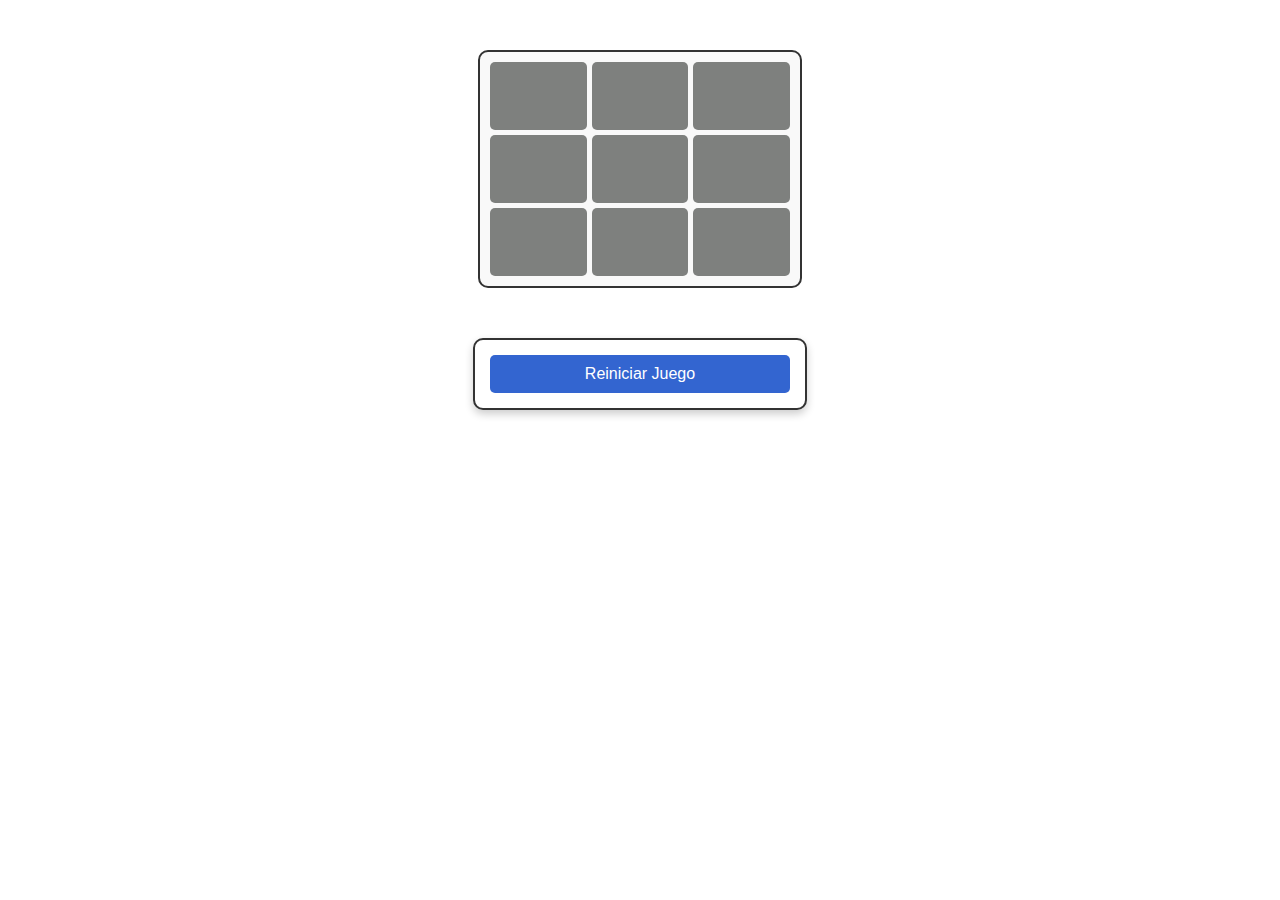
==== HTML/juego.html @ 0cafcaf9 "subida del proyecto" ====
<!DOCTYPE html>
<html lang="es">
<head>
    <meta charset="UTF-8">
    <meta name="viewport" content="width=device-width, initial-scale=1.0">
    <title>Triqui</title>
    <link rel="stylesheet" href="../CSS/Estilo.css">
    <script src="../JS/triqui.js"></script>
</head>
<body>
    <div class="contenedor-principal">
        <form name="form1" id="form1">
            <input type="button" name="boton1" id="boton1" onclick="b1()">
            <input type="button" name="boton2" id="boton2" onclick="b2()">
            <input type="button" name="boton3" id="boton3" onclick="b3()">
            <input type="button" name="boton4" id="boton4" onclick="b4()">
            <input type="button" name="boton5" id="boton5" onclick="b5()">
            <input type="button" name="boton6" id="boton6" onclick="b6()">
            <input type="button" name="boton7" id="boton7" onclick="b7()">
            <input type="button" name="boton8" id="boton8" onclick="b8()">
            <input type="button" name="boton9" id="boton9" onclick="b9()">
        </form>
        
        <form name="form2" id="form2">
            <input type="button" value="Reiniciar Juego" onclick="reiniciarJuego()">
        </form>
    </div>
</body>
</html>
---- CSS/Estilo.css ----
/*! Contenedor principal para centrar ambos formularios */
.contenedor-principal {
    display: flex;
    flex-direction: column;
    align-items: center;
    gap: 50px; /* Espacio entre form1 y form2 */
    margin-top: 50px;
}

/* Estilos generales para form1 */
#form1 {
    display: grid;
    grid-template-columns: repeat(3, 1fr);
    gap: 5px;
    width: 300px;
    padding: 10px;
    border: 2px solid #333;
    border-radius: 10px;
    background-color: #f9f9f9;
}

/* Estilos para los botones en form1 */
#form1 input[type="button"] {
    font-size: 1.5em;
    padding: 20px;
    background-color: #7e807e;
    color: white;
    border: none;
    border-radius: 5px;
    cursor: pointer;
    transition: background-color 0.3s ease;
}

#form1 input[type="button"]:hover {
    background-color: #c3c3ef;
}

/* Estilos de form2, como antes */
#form2 {
    display: flex;
    flex-direction: column;
    align-items: center;
    gap: 10px;
    padding: 15px;
    border: 2px solid #333;
    border-radius: 10px;
    background-color: #fff;
    box-shadow: 0 4px 8px rgba(0, 0, 0, 0.2);
    width: 300px;
}

#form2 input[type="button"] {
    font-size: 1em;
    padding: 10px 20px;
    background-color: #3365d0;
    color: white;
    border: none;
    border-radius: 5px;
    cursor: pointer;
    transition: background-color 0.3s ease;
    width: 100%;
}

#form2 input[type="button"]:hover {
    background-color: #e33232;
}
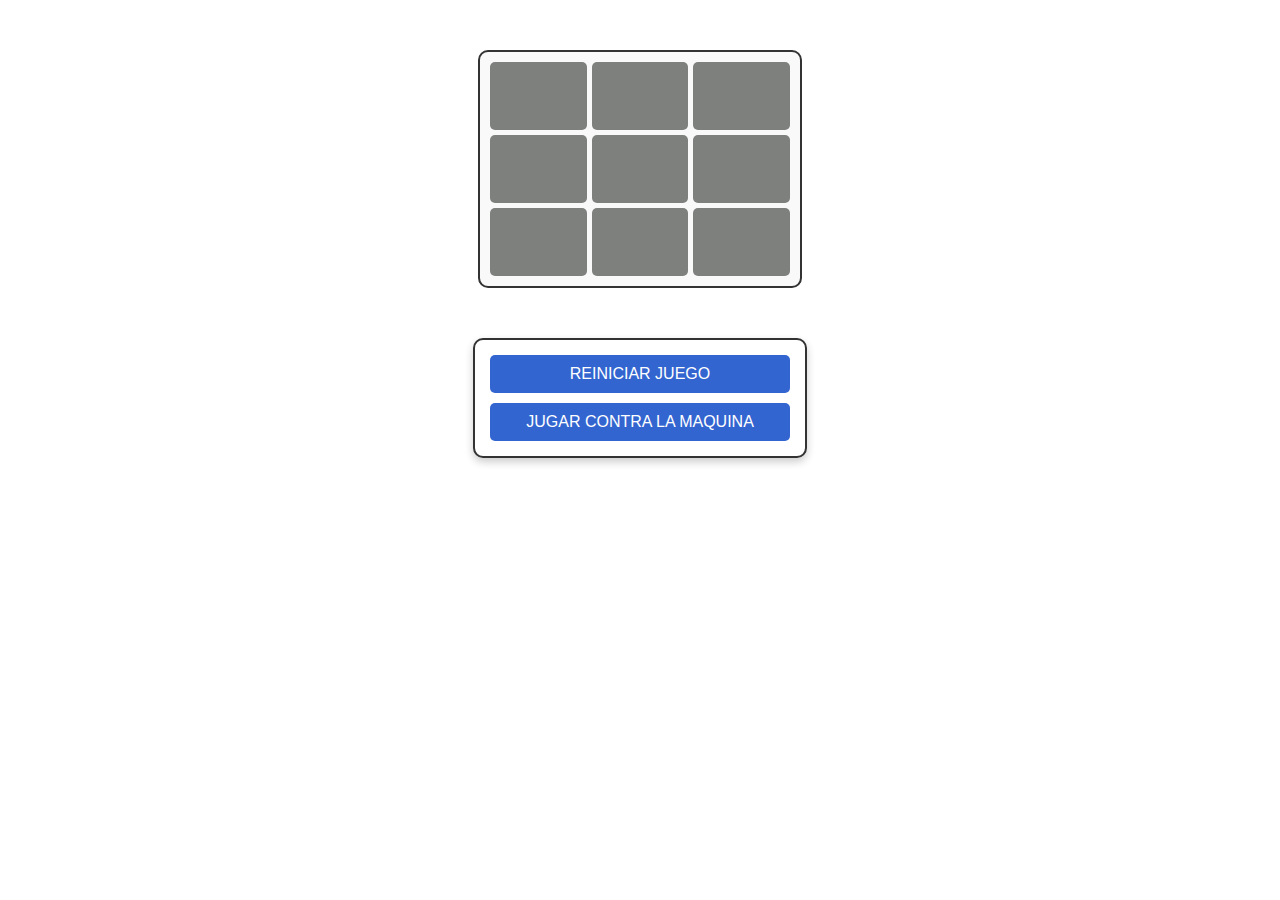
==== commit 17049870: "1er cambio" ====
--- a/HTML/juego.html
+++ b/HTML/juego.html
@@ -22,7 +22,8 @@
         </form>
         
         <form name="form2" id="form2">
-            <input type="button" value="Reiniciar Juego" onclick="reiniciarJuego()">
+            <input type="button" value="REINICIAR JUEGO" onclick="reiniciarJuego()">
+            <input type="button" value="JUGAR CONTRA LA MAQUINA" onclick="UnSoloJugador()">
         </form>
     </div>
 </body>
